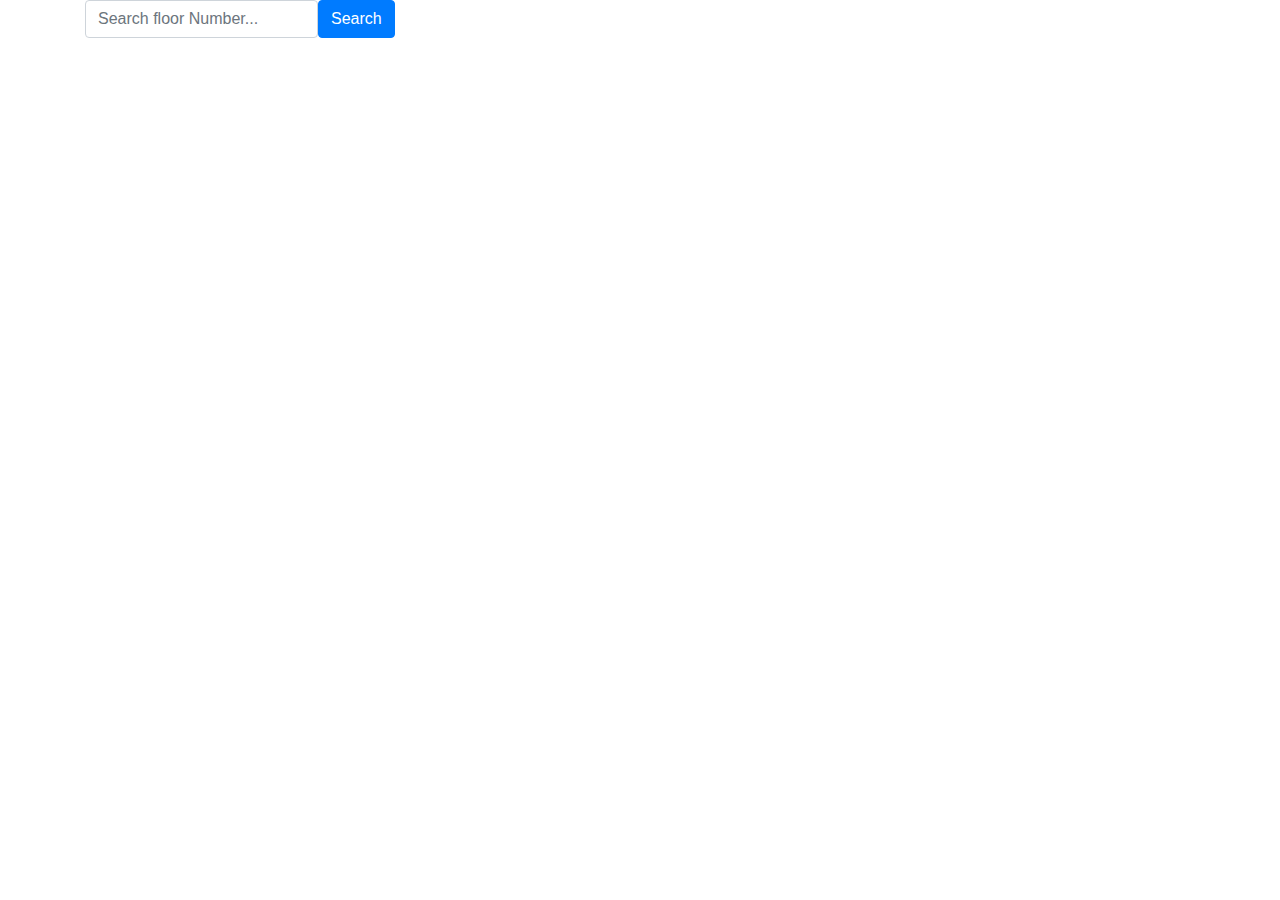
==== Floor/index.html @ 2a6202b2 "first" ====
<!DOCTYPE html>
<html lang="en">
<head>
  <title>Search Example</title>
  <meta charset="utf-8">
  <meta name="viewport" content="width=device-width, initial-scale=1">
  <link rel="stylesheet" href="https://maxcdn.bootstrapcdn.com/bootstrap/4.0.0-beta.2/css/bootstrap.min.css">
</head>
<body>
<div class="container">
  <form class="form-inline" method="post" action="search.php">
    <input type="text" name="Floor_Number" class="form-control" placeholder="Search floor Number...">
    <button type="submit" name="save" class="btn btn-primary">Search</button>
  </form>
</div>
</body>
</html>
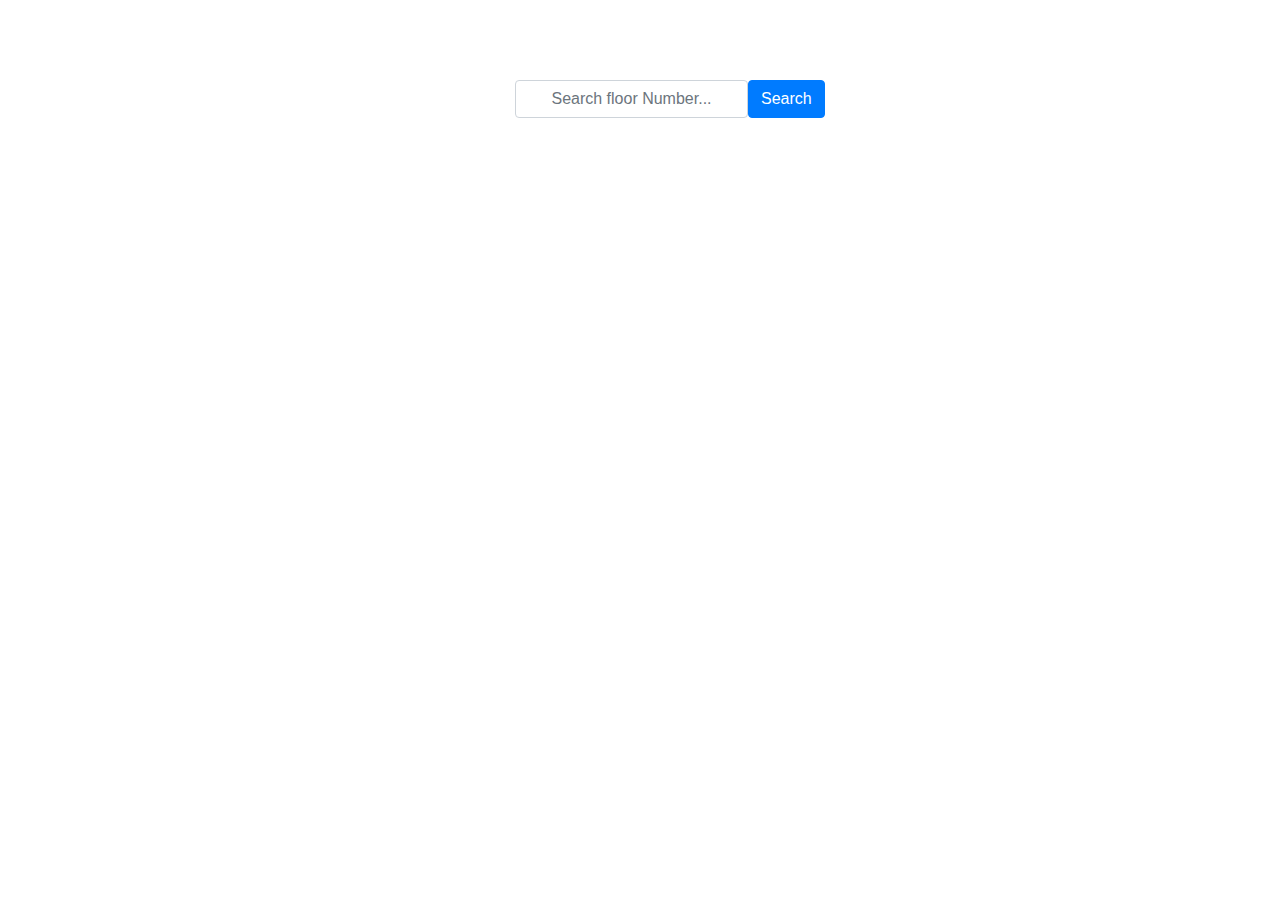
==== commit 00b2fe53: "image" ====
--- a/Floor/index.html
+++ b/Floor/index.html
@@ -7,10 +7,10 @@
   <link rel="stylesheet" href="https://maxcdn.bootstrapcdn.com/bootstrap/4.0.0-beta.2/css/bootstrap.min.css">
 </head>
 <body>
-<div class="container">
+<div class="container" style="margin-left:500px;margin-right:100px;">
   <form class="form-inline" method="post" action="search.php">
-    <input type="text" name="Floor_Number" class="form-control" placeholder="Search floor Number...">
-    <button type="submit" name="save" class="btn btn-primary">Search</button>
+    <input type="text" name="Floor_Number" style="text-align:center; margin-top:80px;" class="form-control" placeholder="Search floor Number...">
+    <button type="submit"style="text-align:center; margin-top:80px;" name="save" class="btn btn-primary">Search</button>
   </form>
 </div>
 </body>
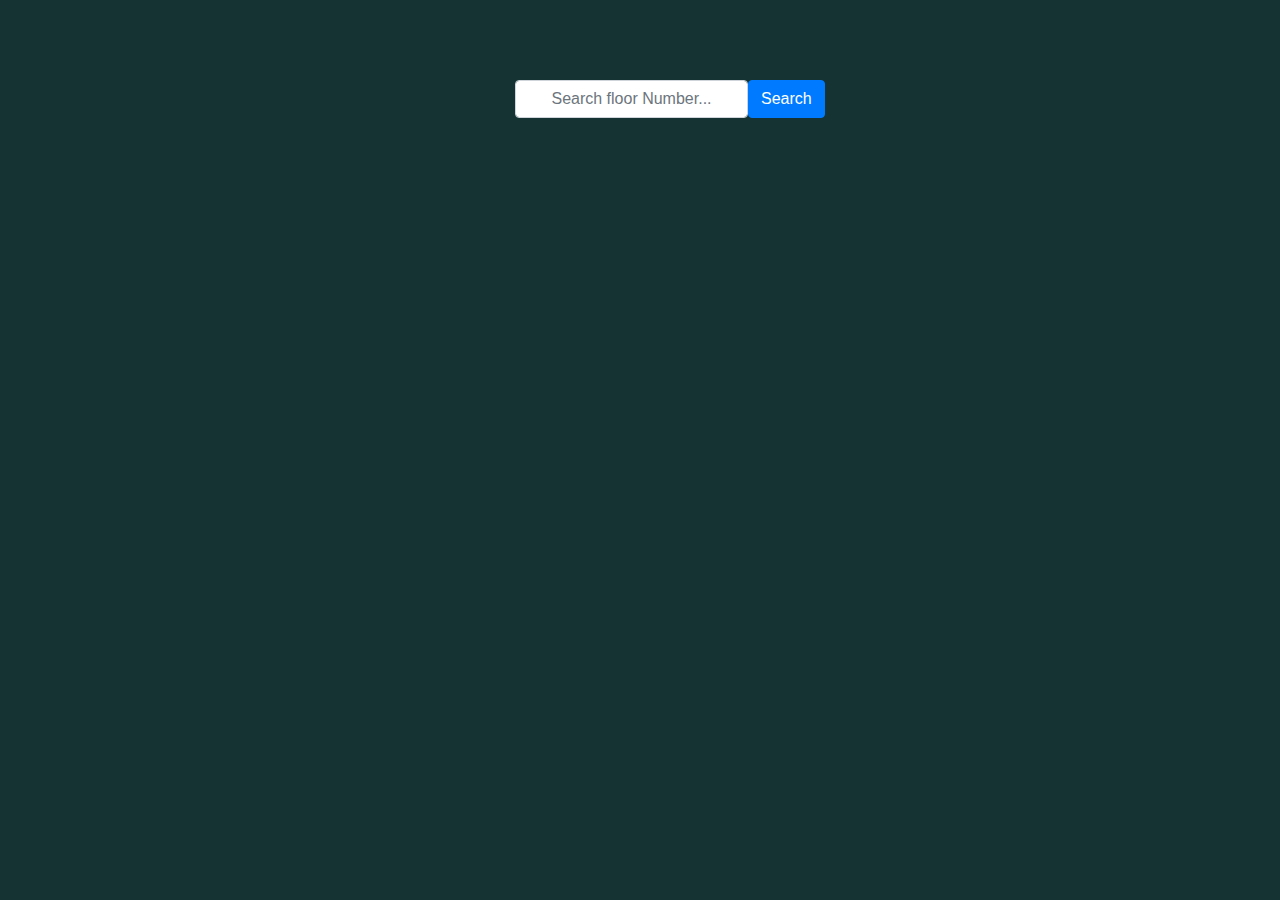
==== commit 936459cc: "last modified" ====
--- a/Floor/index.html
+++ b/Floor/index.html
@@ -6,7 +6,7 @@
   <meta name="viewport" content="width=device-width, initial-scale=1">
   <link rel="stylesheet" href="https://maxcdn.bootstrapcdn.com/bootstrap/4.0.0-beta.2/css/bootstrap.min.css">
 </head>
-<body>
+<body style="background-color: rgb(22, 51, 51);">
 <div class="container" style="margin-left:500px;margin-right:100px;">
   <form class="form-inline" method="post" action="search.php">
     <input type="text" name="Floor_Number" style="text-align:center; margin-top:80px;" class="form-control" placeholder="Search floor Number...">
